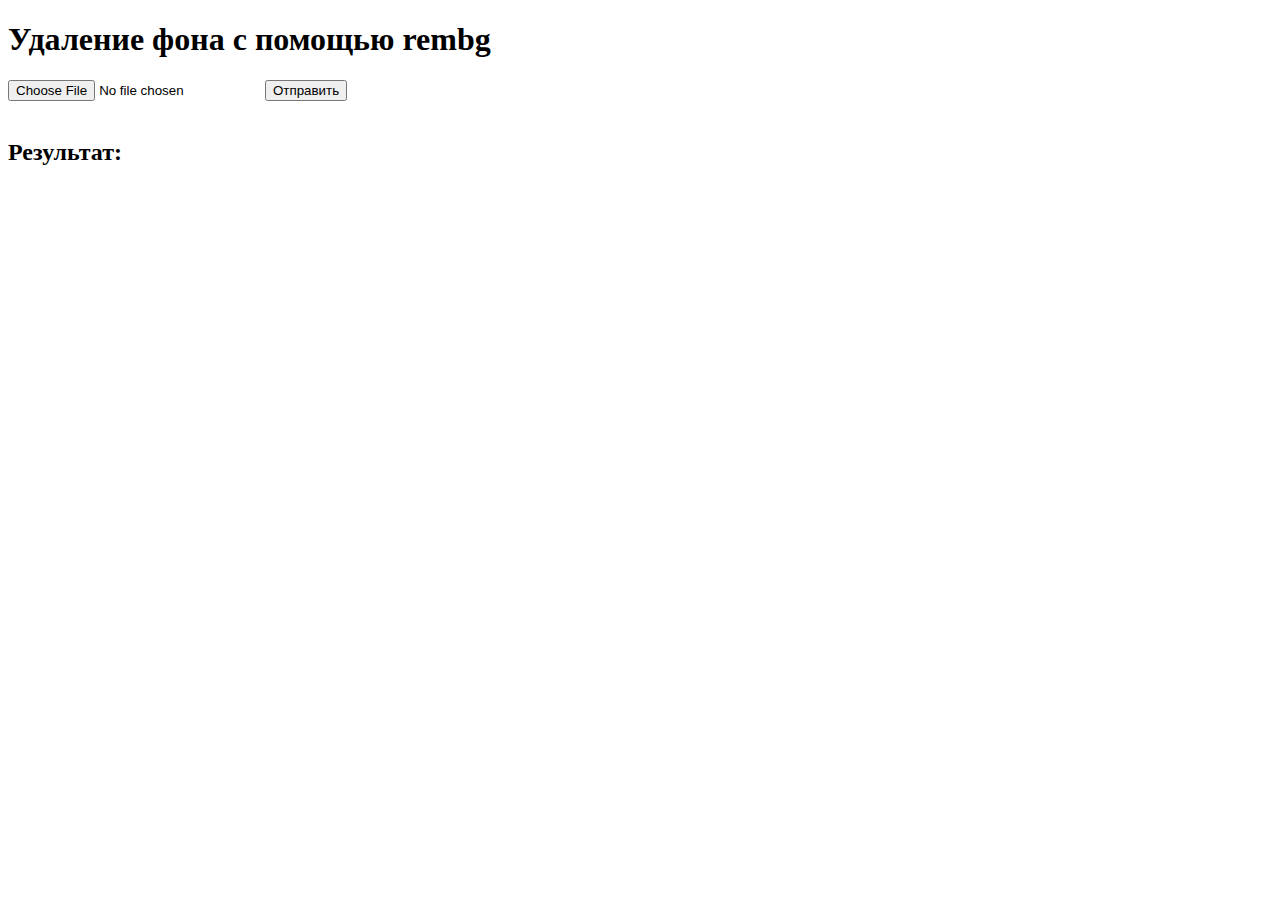
==== templates/index.html @ 68a6b842 "version1_alphatest" ====
<!doctype html>
<html>
  <head>
    <title>Удаление фона с помощью rembg</title>
  </head>
  <body>
    <h1>Удаление фона с помощью rembg</h1>
    <form action="/process" method="POST" enctype="multipart/form-data">
      <input type="file" name="file">
      <input type="submit" value="Отправить">
    </form>
    <br>
    <h2>Результат:</h2>
    <img id="result" src="">
    <script>
      function showResult(result) {
        var img = document.getElementById('result');
        img.src = 'data:image/png;base64,' + result;
      }
      function processFile(file) {
        var xhr = new XMLHttpRequest();
        xhr.open('POST', '/process');
        xhr.onload = function() {
          showResult(xhr.responseText);
        };
        xhr.send(file);
      }
      var fileInput = document.querySelector('input[name="file"]');
      fileInput.addEventListener('change', function(e) {
        var file = e.target.files[0];
        processFile(file);
      });
    </script>
  </body>
</html>
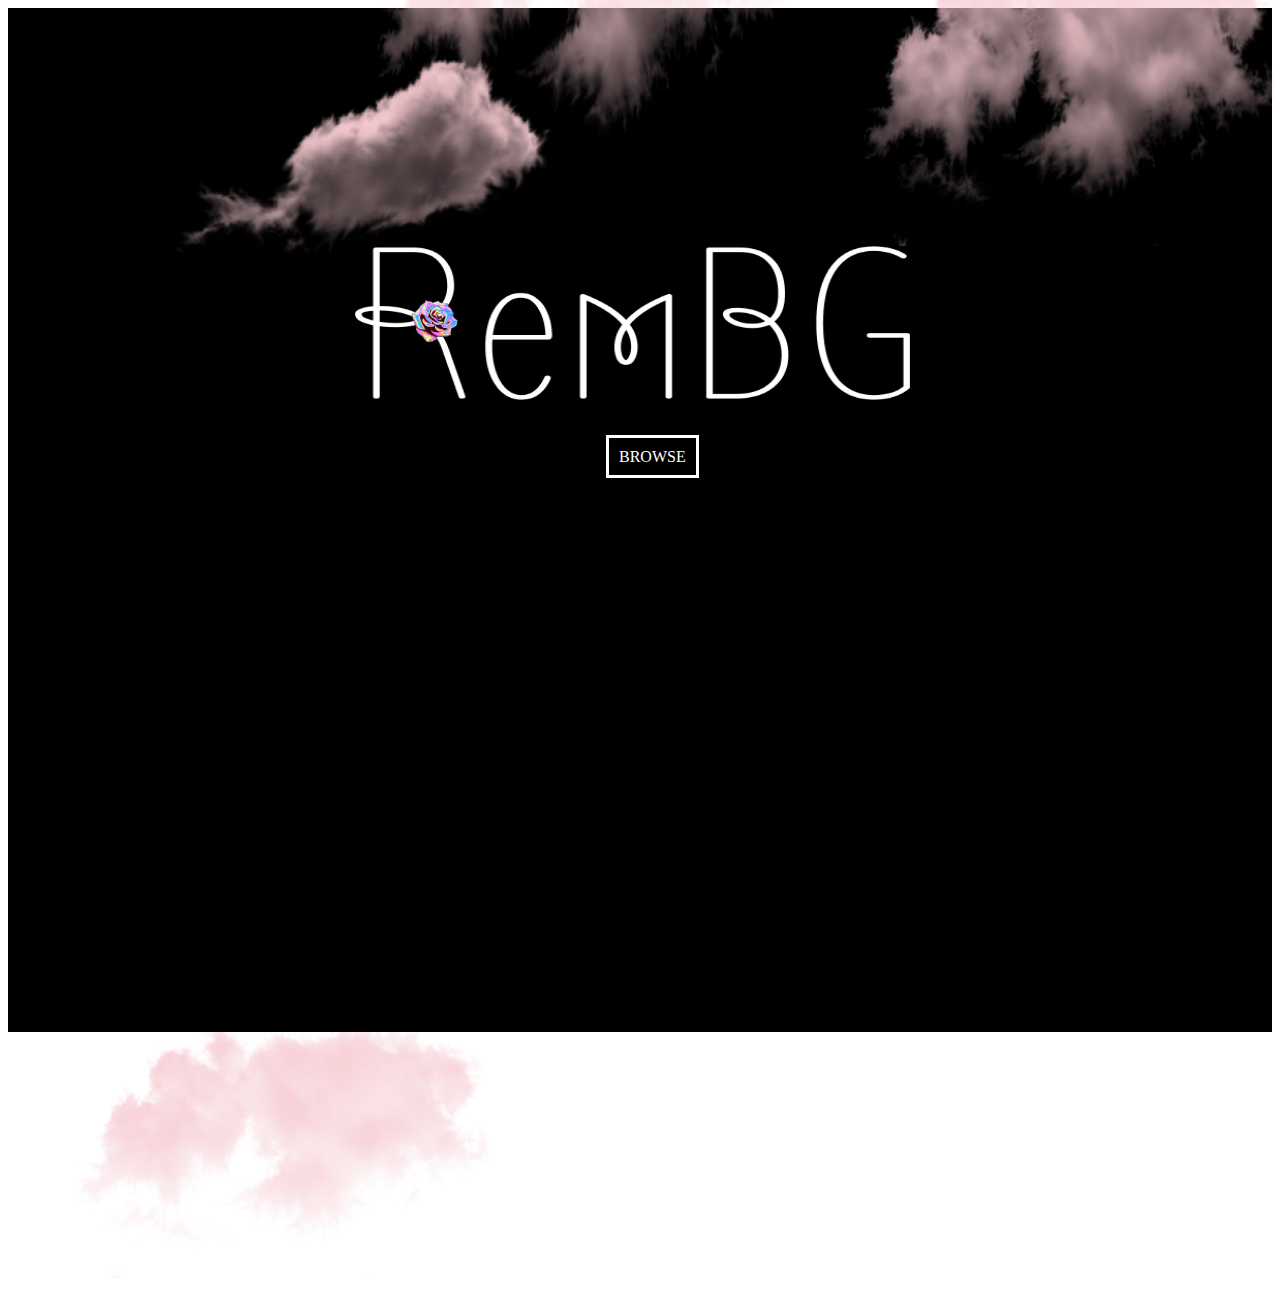
==== commit 68ce7fc2: "version2_rabotaet" ====
--- a/templates/index.html
+++ b/templates/index.html
@@ -1,35 +1,118 @@
-<!doctype html>
-<html>
-  <head>
-    <title>Удаление фона с помощью rembg</title>
-  </head>
-  <body>
-    <h1>Удаление фона с помощью rembg</h1>
-    <form action="/process" method="POST" enctype="multipart/form-data">
-      <input type="file" name="file">
-      <input type="submit" value="Отправить">
-    </form>
-    <br>
-    <h2>Результат:</h2>
-    <img id="result" src="">
-    <script>
-      function showResult(result) {
-        var img = document.getElementById('result');
-        img.src = 'data:image/png;base64,' + result;
-      }
-      function processFile(file) {
-        var xhr = new XMLHttpRequest();
-        xhr.open('POST', '/process');
-        xhr.onload = function() {
-          showResult(xhr.responseText);
-        };
-        xhr.send(file);
-      }
-      var fileInput = document.querySelector('input[name="file"]');
-      fileInput.addEventListener('change', function(e) {
-        var file = e.target.files[0];
-        processFile(file);
-      });
-    </script>
-  </body>
+<!DOCTYPE html>
+<html lang="en">
+<head>
+    <meta charset="UTF-8">
+    <title>Title</title>
+    <link rel="stylesheet" type="text/css" href="/templates/assets/css/index_style.css">
+    <link rel="stylesheet" href="http://www.htmlbook.ru/main.css">
+</head>
+<body>
+    <div class="desktop-1">
+        <div class="frame-2">
+            <div class="frame-1"></div>
+            <div class="frame-3">
+                <form id="upload-form" method="post" enctype="multipart/form-data" target="_blank">
+                    <label for="fileToUpload" class="browse">BROWSE</label>
+                    <input type="file" name="file" id="fileToUpload" style="display:none;">
+                    <input type="submit" value="UPLOAD" name="submit" id = "fileToUpload" style="display:none;">
+                </form>
+                <script>
+                    function processFile(file) {
+                        var form = document.getElementById('upload-form');
+                        var formData = new FormData(form);
+                        var xhr = new XMLHttpRequest();
+                        xhr.open('POST', '/process');
+                        xhr.responseType = 'blob';
+                        xhr.onload = function() {
+                            var blob = xhr.response;
+                            var newWindow = window.open(URL.createObjectURL(blob), '_blank');
+                            newWindow.focus();
+                        };
+                        xhr.send(formData);
+                    }
+                    var fileInput = document.querySelector('input[name="file"]');
+                    fileInput.addEventListener('change', function(e) {
+                        var file = e.target.files[0];
+                        processFile(file);
+                    });
+                </script>
+            </div>
+        </div>
+        </div>
+        <div class="relative-wrapper-one">
+            <img
+                alt=""
+                class="rembg"
+                src="/templates/assets/images/RemBG.png"
+            />
+            <img
+                alt=""
+                class="image-17"
+                src="/templates/assets/images/flower.png"
+            />
+            <img
+                alt=""
+                class="image-5"
+                src="/templates/assets/images/cloud1.png"
+            />
+            <img
+                alt=""
+                class="image-7"
+                src="/templates/assets/images/cloud2.png"
+            />
+            <img
+                alt=""
+                class="image-4"
+                src="/templates/assets/images/cloud3.png"
+            />
+            <img
+                alt=""
+                class="image-1"
+                src="/templates/assets/images/cloud1.png"
+            />
+            <img
+                alt=""
+                class="image-9"
+                src="/templates/assets/images/cloud1.png"
+            />
+            <img
+                alt=""
+                class="image-10"
+                src="/templates/assets/images/cloud1.png"
+            />
+            <img
+                alt=""
+                class="image-11"
+                src="/templates/assets/images/cloud1.png"
+            />
+            <img
+                alt=""
+                class="image-12"
+                src="/templates/assets/images/cloud1.png"
+            />
+            <img
+                alt=""
+                class="image-14"
+                src="/templates/assets/images/cloud1.png"
+            />
+            <img
+                alt=""
+                class="image-15"
+                src="/templates/assets/images/cloud1.png"
+            />
+            <img
+                alt=""
+                class="image-16"
+                src="/templates/assets/images/cloud3.png"
+            />
+        </div>
+        <div class="frame-4">
+            <img
+                alt=""
+                class="image-13"
+                src="/templates/assets/images/cloud2.png"
+            />
+        </div>
+    </div>
+</body>
 </html>
--- a/templates/assets/css/index_style.css
+++ b/templates/assets/css/index_style.css
@@ -0,0 +1,108 @@
+body {
+    overflow: hidden;
+}
+
+.desktop-1 {
+  background-color: black;
+  overflow: hidden;
+  padding: 361px 182px 288px 356px;
+  display: flex;
+  align-items: flex-start;
+  position: relative;
+}
+.frame-2 {
+  background-color: var(--white);
+  margin-top: 229px;
+  margin-right: 320px;
+  padding: 23px 0 24px 74px;
+  position: relative;
+}
+.frame-1 {
+  width: 168px;
+  height: 79px;
+  padding: 10px;
+  position: relative;
+}
+.frame-3 {
+  padding: 10px;
+  display: flex;
+  align-items: flex-end;
+  justify-content: center;
+  position: absolute;
+  left: 232px;
+  top: -160px;
+}
+.browse {
+  border: 3px solid white;
+  padding: 10px;
+  color: white;
+  text-align: center;
+  font-weight: bold;
+  font-family: var(--zen-loop-70-regular-family);
+  font-size: var(--zen-loop-70-regular-size);
+  font-weight: var(--zen-loop-70-regular-weight);
+  line-height: var(--zen-loop-70-regular-line-height);
+}
+.relative-wrapper-two {
+  position: relative;
+}
+
+.image-18 {
+  width: 350px;
+  height: 328px;
+  position: relative;
+}
+.relative-wrapper-one {
+  display: flex;
+  align-items: flex-start;
+  position: absolute;
+  left: 795px;
+  top: -50px;
+}
+.rembg {
+  width: 555px;
+  height: 154px;
+  position: absolute;
+  left: -440px;
+  bottom: -94px;
+}
+.image-17 {
+  width: 49px;
+  height: 47px;
+  position: absolute;
+  left: -385px;
+  bottom: -39px;
+}
+.image-5 {
+  width: 560px;
+  height: 280px;
+  position: absolute;
+  left: -486px;
+  top: -60px;
+}
+.image-7 {
+  width: 560px;
+  height: 296px;
+  position: relative;
+}
+.image-4 {
+  width: 406px;
+  height: 387px;
+  position: absolute;
+  left: -633px;
+  bottom: -91px;
+}
+.image-3 {
+  width: 560px;
+  height: 280px;
+  position: absolute;
+  left: -888px;
+  top: -26px;
+}
+.image-8 {
+  width: 293px;
+  height: 308px;
+  position: absolute;
+  right: -139px;
+  top: -57px;
+}
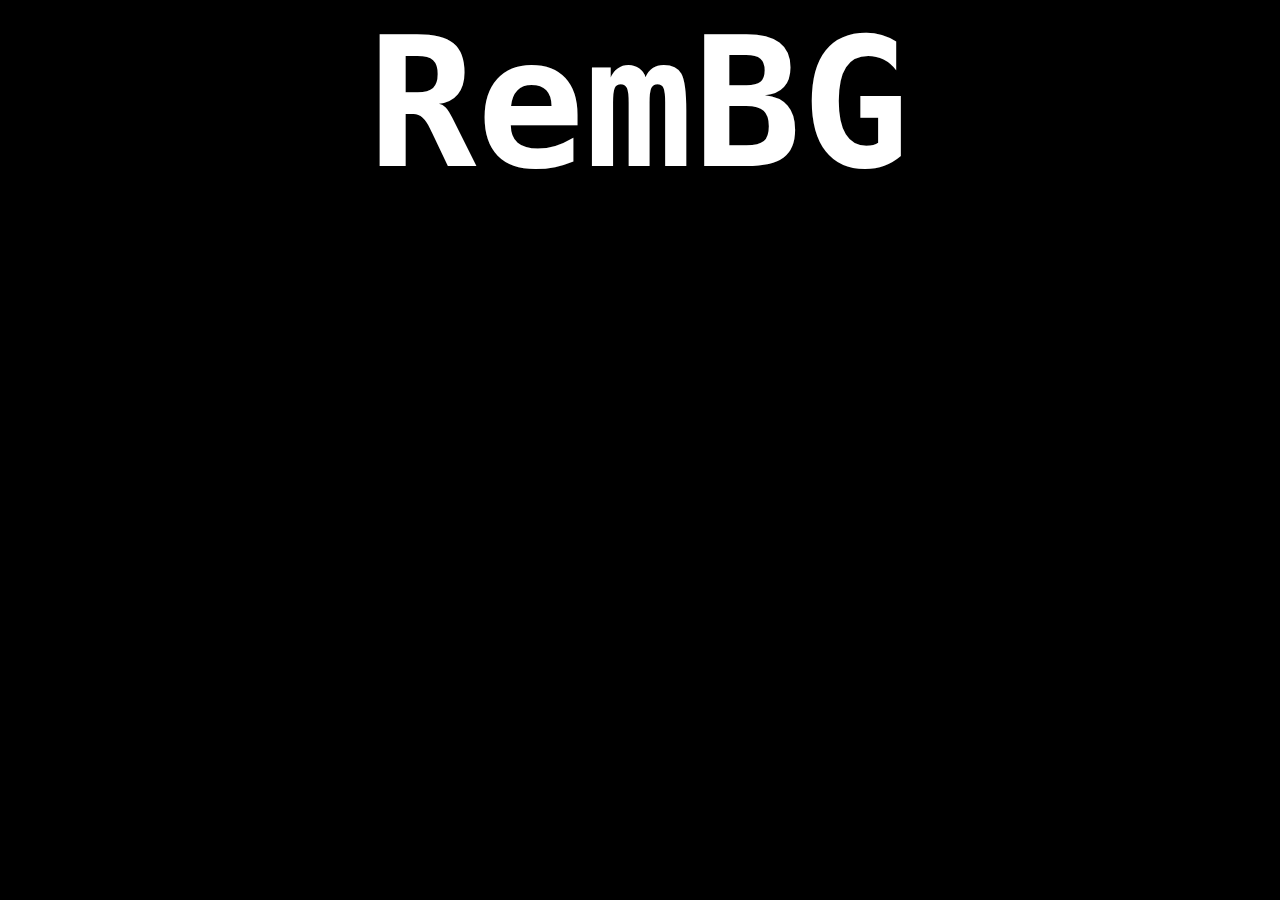
==== commit 68d6f7e7: "final_alpha" ====
--- a/templates/index.html
+++ b/templates/index.html
@@ -1,21 +1,22 @@
 <!DOCTYPE html>
 <html lang="en">
 <head>
-    <meta charset="UTF-8">
-    <title>Title</title>
-    <link rel="stylesheet" type="text/css" href="/templates/assets/css/index_style.css">
+    <meta charset="UTF-8" name="viewport" content="width=device-width, initial-scale=1.0, maximum-scale=1.0, user-scalable=no">
+    <title>RemBG</title>
+    <link rel="stylesheet" type="text/css" href="/templates/assets/css/main.css">
     <link rel="stylesheet" href="http://www.htmlbook.ru/main.css">
+    <link rel="icon" href="templates/assets/images/icon2.png">
 </head>
 <body>
-    <div class="desktop-1">
-        <div class="frame-2">
-            <div class="frame-1"></div>
-            <div class="frame-3">
-                <form id="upload-form" method="post" enctype="multipart/form-data" target="_blank">
-                    <label for="fileToUpload" class="browse">BROWSE</label>
-                    <input type="file" name="file" id="fileToUpload" style="display:none;">
-                    <input type="submit" value="UPLOAD" name="submit" id = "fileToUpload" style="display:none;">
-                </form>
+    <div class="parent">
+        <div class="child">
+        <form class="forma" id="upload-form" method="post" enctype="multipart/form-data" target="_blank">
+                <label for="fileToUpload" class="browse">RemBG</label>
+                <input type="file" name="file" id="fileToUpload" style="display:none;">
+                <input type="submit" value="UPLOAD" name="submit" id = "fileToUpload" style="display:none;">
+        </form>
+        </div>
+    </div>
                 <script>
                     function processFile(file) {
                         var form = document.getElementById('upload-form');
@@ -36,83 +37,5 @@
                         processFile(file);
                     });
                 </script>
-            </div>
-        </div>
-        </div>
-        <div class="relative-wrapper-one">
-            <img
-                alt=""
-                class="rembg"
-                src="/templates/assets/images/RemBG.png"
-            />
-            <img
-                alt=""
-                class="image-17"
-                src="/templates/assets/images/flower.png"
-            />
-            <img
-                alt=""
-                class="image-5"
-                src="/templates/assets/images/cloud1.png"
-            />
-            <img
-                alt=""
-                class="image-7"
-                src="/templates/assets/images/cloud2.png"
-            />
-            <img
-                alt=""
-                class="image-4"
-                src="/templates/assets/images/cloud3.png"
-            />
-            <img
-                alt=""
-                class="image-1"
-                src="/templates/assets/images/cloud1.png"
-            />
-            <img
-                alt=""
-                class="image-9"
-                src="/templates/assets/images/cloud1.png"
-            />
-            <img
-                alt=""
-                class="image-10"
-                src="/templates/assets/images/cloud1.png"
-            />
-            <img
-                alt=""
-                class="image-11"
-                src="/templates/assets/images/cloud1.png"
-            />
-            <img
-                alt=""
-                class="image-12"
-                src="/templates/assets/images/cloud1.png"
-            />
-            <img
-                alt=""
-                class="image-14"
-                src="/templates/assets/images/cloud1.png"
-            />
-            <img
-                alt=""
-                class="image-15"
-                src="/templates/assets/images/cloud1.png"
-            />
-            <img
-                alt=""
-                class="image-16"
-                src="/templates/assets/images/cloud3.png"
-            />
-        </div>
-        <div class="frame-4">
-            <img
-                alt=""
-                class="image-13"
-                src="/templates/assets/images/cloud2.png"
-            />
-        </div>
-    </div>
 </body>
 </html>
--- a/templates/assets/css/main.css
+++ b/templates/assets/css/main.css
@@ -0,0 +1,48 @@
+body {
+    overflow: hidden;
+    background-color: black;
+    background-image: url(/templates/assets/images/milkyway.gif);
+    background-repeat: no-repeat;
+    background-position: center;
+    padding: 361px 182px 288px 356px;
+    display: flex;
+    height: 100px
+}
+
+.browse {
+    transform: translate(-50%, -50%);
+    transition: all 0.2s ease-in-out;
+    position: absolute;
+    padding: 10px;
+    color: white;
+    text-align: center;
+    font-weight: bold;
+    font-family: monospace;
+    font-size: 180px;
+    height: auto;
+    top: 0;
+    bottom: 0;
+}
+
+.browse:hover {
+  font-size: 200px;
+  transition: font-size 0.5s ease-in-out;
+}
+
+.browse:active {
+  color: #F4ECFB;
+  font-size: 80px;
+  font-weight: bold;
+  transition: font-size 0.5s ease-in-out;
+}
+
+.parent{
+  position: relative;
+  top: -370px;
+  left: 275px;
+}
+
+.child{
+  position: absolute;
+}
+
